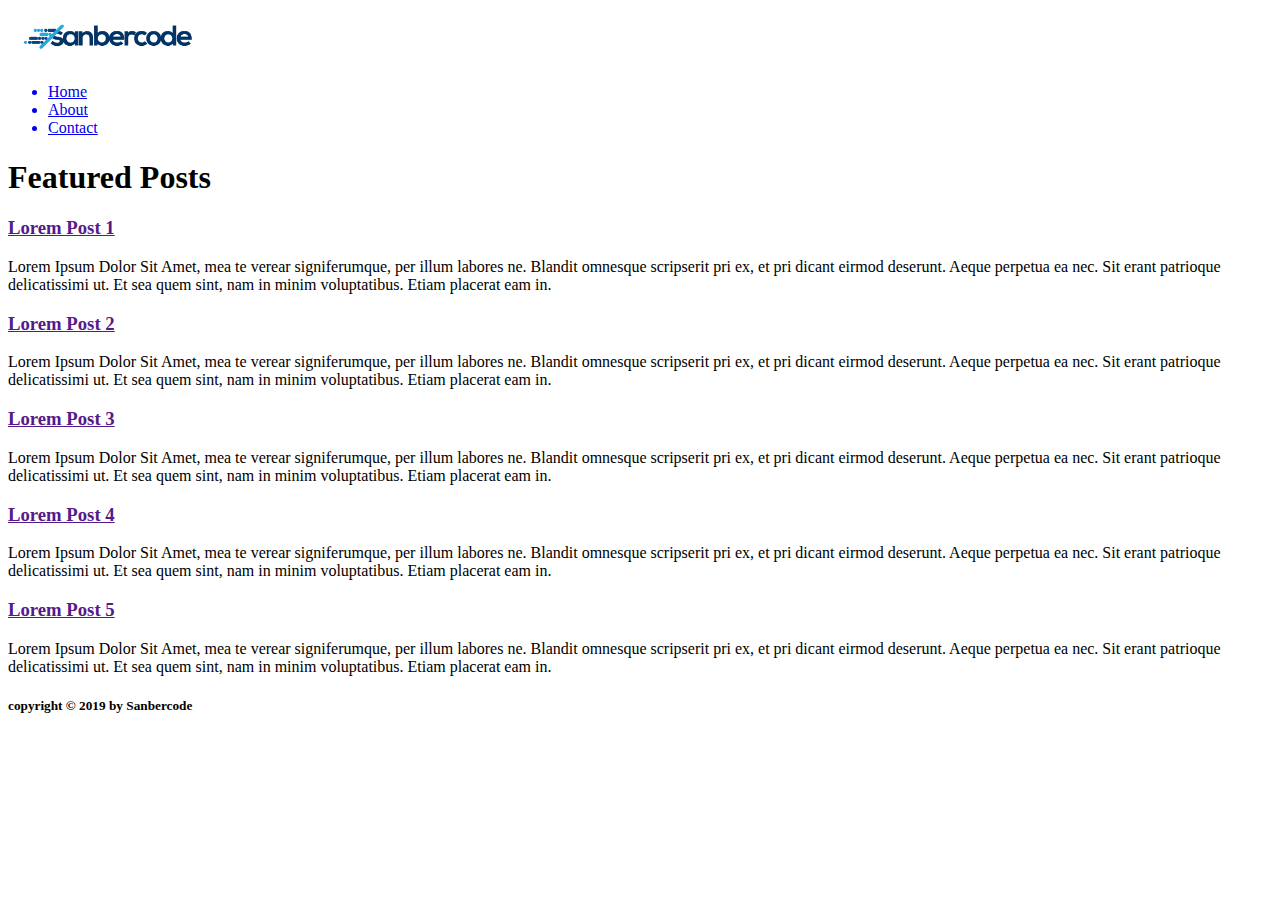
==== Day 2/index.html @ f1cd951d "create file index.html and adding some image to img folder" ====
<!DOCTYPE html>
<html lang="en">

<head>
    <meta charset="UTF-8">
    <meta name="viewport" content="width=device-width, initial-scale=1.0">
    <title>Document</title>
</head>

<body>
    <header>
        <img id="logo" src="img/logo.png" width="200px" />
        <nav>
            <ul>
                <a href="#">
                    <li>Home</li>
                </a>
                <a href="#">
                    <li>About</li>
                </a>
                <a href="#">
                    <li>Contact</li>
                </a>
            </ul>
        </nav>
    </header>
    <section>
        <h1>Featured Posts</h1>
        <div id="article-list">
            <article>
                <a href="">
                    <h3>Lorem Post 1</h3>
                </a>
                <p>
                    Lorem Ipsum Dolor Sit Amet, mea te verear signiferumque, per illum labores ne. Blandit omnesque
                    scripserit pri ex, et pri dicant eirmod deserunt. Aeque perpetua ea nec. Sit erant patrioque
                    delicatissimi ut. Et sea quem sint, nam in minim voluptatibus. Etiam placerat eam in.
                </p>
            </article>
            <article>
                <a href="">
                    <h3>Lorem Post 2</h3>
                </a>
                <p>
                    Lorem Ipsum Dolor Sit Amet, mea te verear signiferumque, per illum labores ne. Blandit omnesque
                    scripserit pri ex, et pri dicant eirmod deserunt. Aeque perpetua ea nec. Sit erant patrioque
                    delicatissimi ut. Et sea quem sint, nam in minim voluptatibus. Etiam placerat eam in.
                </p>
            </article>
            <article>
                <a href="">
                    <h3>Lorem Post 3</h3>
                </a>
                <p>
                    Lorem Ipsum Dolor Sit Amet, mea te verear signiferumque, per illum labores ne. Blandit omnesque
                    scripserit pri ex, et pri dicant eirmod deserunt. Aeque perpetua ea nec. Sit erant patrioque
                    delicatissimi ut. Et sea quem sint, nam in minim voluptatibus. Etiam placerat eam in.
                </p>
            </article>
            <article>
                <a href="">
                    <h3>Lorem Post 4</h3>
                </a>
                <p>
                    Lorem Ipsum Dolor Sit Amet, mea te verear signiferumque, per illum labores ne. Blandit omnesque
                    scripserit pri ex, et pri dicant eirmod deserunt. Aeque perpetua ea nec. Sit erant patrioque
                    delicatissimi ut. Et sea quem sint, nam in minim voluptatibus. Etiam placerat eam in.
                </p>
            </article>
            <article>
                <a href="">
                    <h3>Lorem Post 5</h3>
                </a>
                <p>
                    Lorem Ipsum Dolor Sit Amet, mea te verear signiferumque, per illum labores ne. Blandit omnesque
                    scripserit pri ex, et pri dicant eirmod deserunt. Aeque perpetua ea nec. Sit erant patrioque
                    delicatissimi ut. Et sea quem sint, nam in minim voluptatibus. Etiam placerat eam in.
                </p>
            </article>
        </div>
    </section>
    <footer>
        <h5>copyright &copy; 2019 by Sanbercode</h5>
    </footer>
</body>

</html>
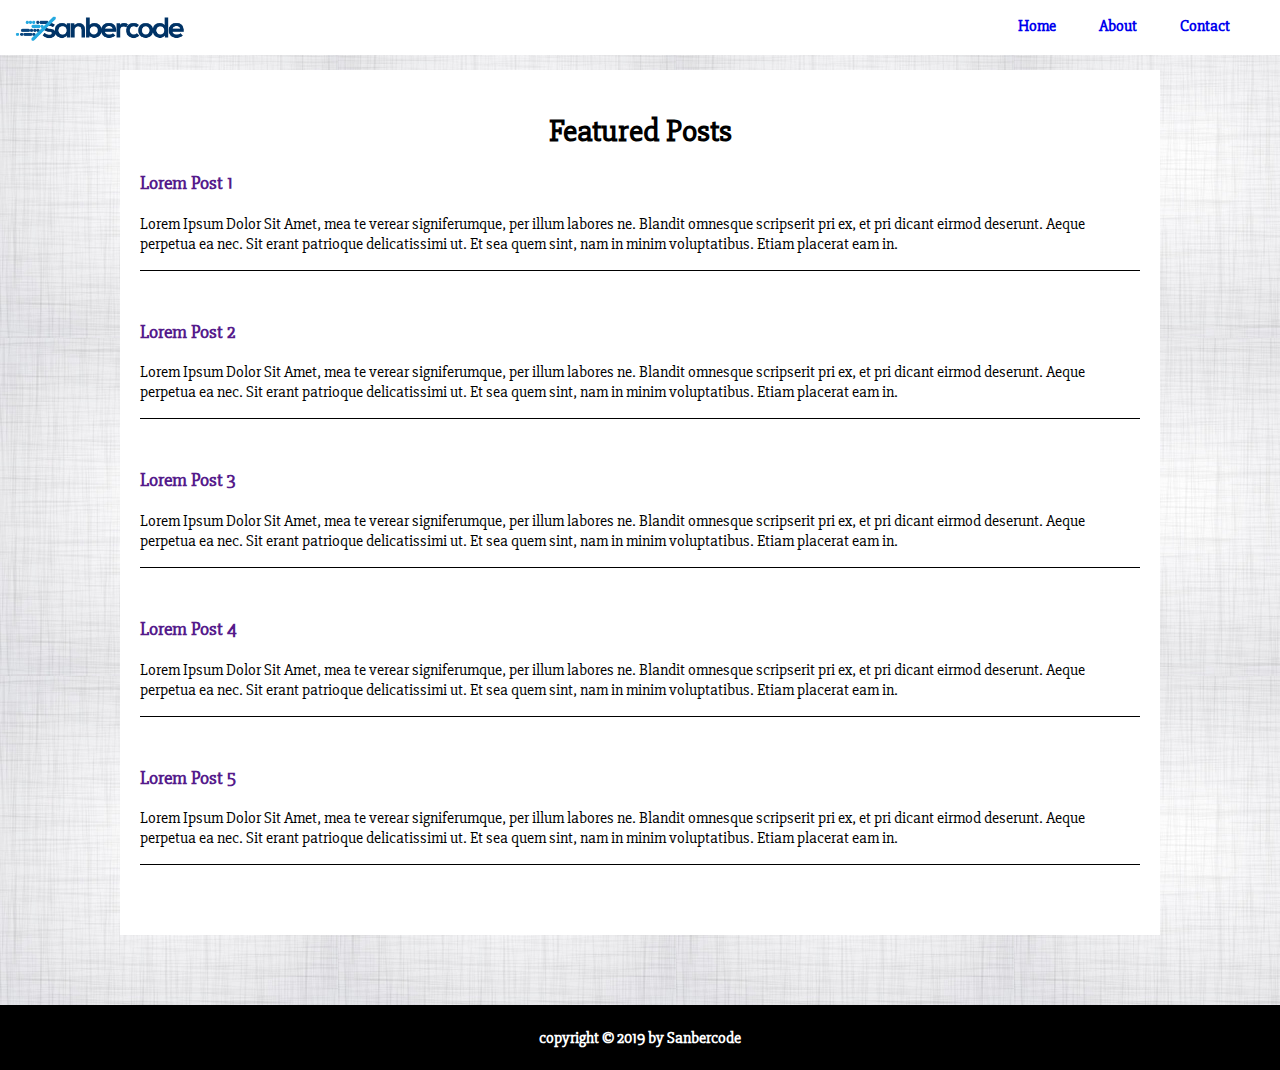
==== commit 155ff2dc: "add and configure styling on style.css and index.html" ====
--- a/Day 2/index.html
+++ b/Day 2/index.html
@@ -4,28 +4,23 @@
 <head>
     <meta charset="UTF-8">
     <meta name="viewport" content="width=device-width, initial-scale=1.0">
+    <link rel="stylesheet" href="style.css">
     <title>Document</title>
 </head>
 
 <body>
     <header>
-        <img id="logo" src="img/logo.png" width="200px" />
+        <img id="logo" src="public/img/logo.png" width="200px">
         <nav>
             <ul>
-                <a href="#">
-                    <li>Home</li>
-                </a>
-                <a href="#">
-                    <li>About</li>
-                </a>
-                <a href="#">
-                    <li>Contact</li>
-                </a>
+                <li><a href="#">Home</a></li>
+                <li><a href="#">About</a></li>
+                <li><a href="#">Contact</a></li>
             </ul>
         </nav>
     </header>
     <section>
-        <h1>Featured Posts</h1>
+        <h1 class="tittle">Featured Posts</h1>
         <div id="article-list">
             <article>
                 <a href="">
@@ -80,7 +75,7 @@
         </div>
     </section>
     <footer>
-        <h5>copyright &copy; 2019 by Sanbercode</h5>
+        <h4>copyright &copy; 2019 by Sanbercode</h4>
     </footer>
 </body>
 
--- a/Day 2/style.css
+++ b/Day 2/style.css
@@ -0,0 +1,69 @@
+@import url('https://fonts.googleapis.com/css2?family=Slabo+27px&display=swap');
+
+body{
+    background-image: url("public/img/pattern.jpg");
+    font-family: 'Slabo 27px', serif;
+    margin: 0;
+}
+
+header{
+    background-color: white;
+    top: 0;
+    left: 0;
+    right: 0;
+    position: fixed;
+    width: 100%;
+}
+
+header
+#logo{
+    float: left;   
+}
+
+header
+ul{
+    float: right;
+    margin-right: 50px;
+}
+
+header 
+li{
+    display: inline;
+    padding-left: 40px;
+    text-decoration: none;
+}
+
+header
+a{
+    text-decoration: none;
+    font-weight: bold;
+}
+
+section{
+    background-color: white;
+    margin: 70px 120px 70px 120px;
+    padding: 20px;
+    justify-content: center;
+}
+
+.tittle{
+    text-align: center;
+}
+
+article{
+    border-bottom: 1px solid black;
+    margin-bottom: 50px;
+}
+
+#article-list
+a{
+    text-decoration: none;
+}
+
+footer{
+    padding: 1px 0;
+    height: 100%;
+    background-color: black;
+    text-align: center;
+    color: white;
+}
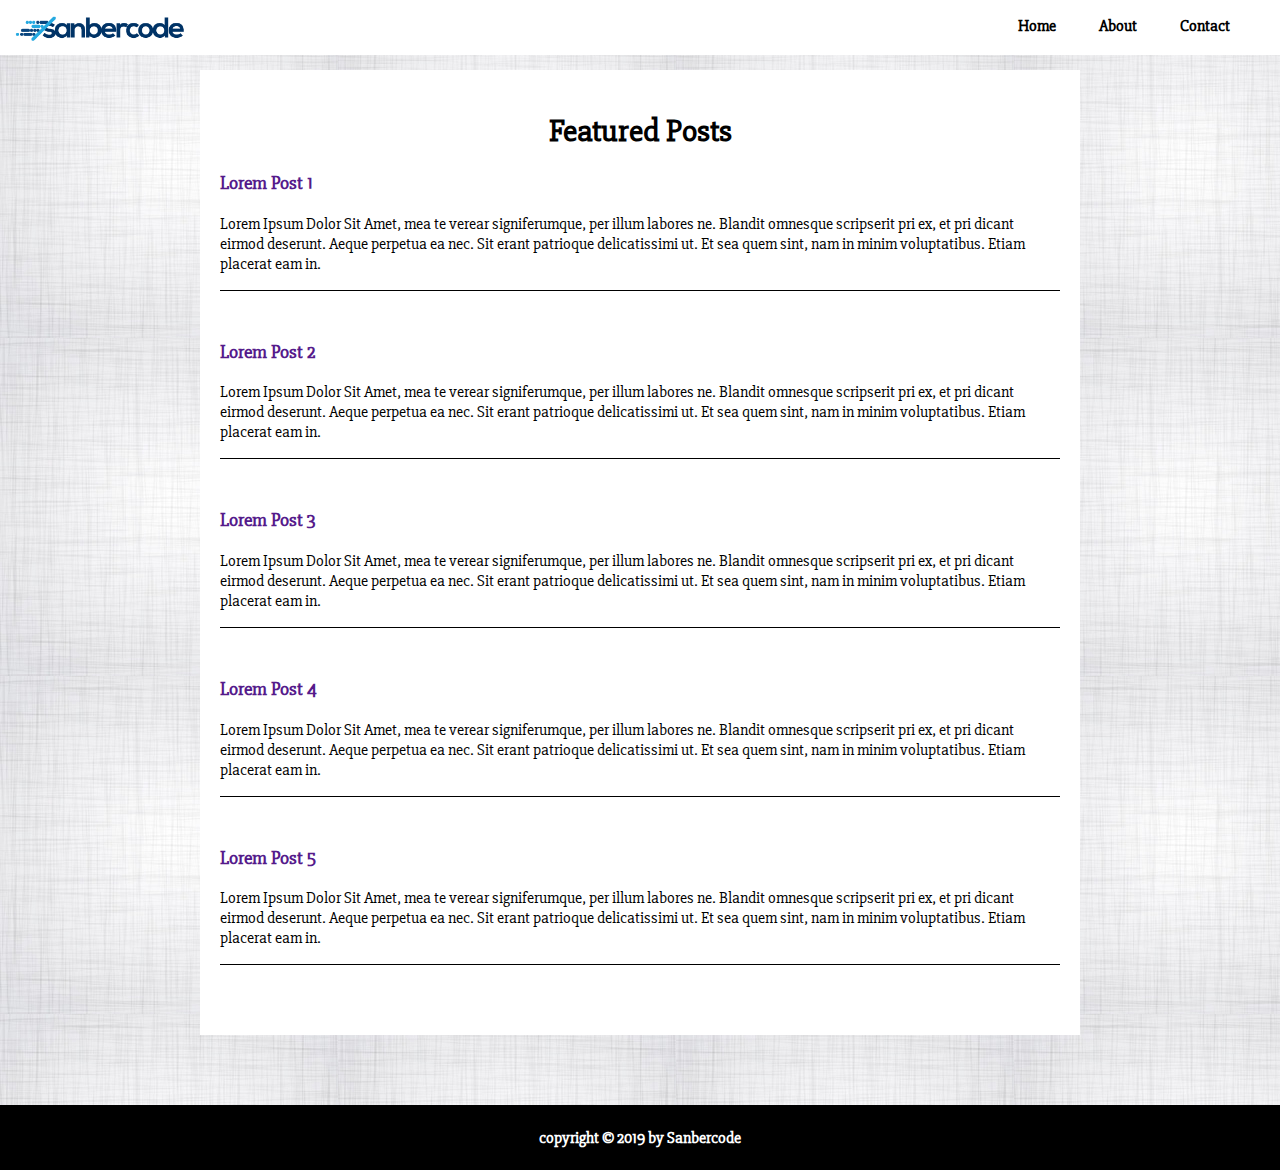
==== commit c874a70b: "change some style on style.css" ====
--- a/Day 2/index.html
+++ b/Day 2/index.html
@@ -4,7 +4,7 @@
 <head>
     <meta charset="UTF-8">
     <meta name="viewport" content="width=device-width, initial-scale=1.0">
-    <link rel="stylesheet" href="style.css">
+    <link rel="stylesheet" href="public/css/style.css">
     <title>Document</title>
 </head>
 
--- a/Day 2/public/css/style.css
+++ b/Day 2/public/css/style.css
@@ -0,0 +1,72 @@
+@import url('https://fonts.googleapis.com/css2?family=Slabo+27px&display=swap');
+
+body{
+    background-image: url("../img/pattern.jpg");
+    font-family: 'Slabo 27px', serif;
+    margin: 0;
+}
+
+header{
+    background-color: white;
+    top: 0;
+    left: 0;
+    right: 0;
+    position: fixed;
+    width: 100%;
+}
+
+header
+#logo{
+    float: left;   
+}
+
+header
+ul{
+    float: right;
+    margin-right: 50px;
+}
+
+header 
+li{
+    display: inline;
+    padding-left: 40px;
+    text-decoration: none;
+}
+
+header
+a{
+    text-decoration: none;
+    font-weight: bold;
+    color: black;
+}
+
+section{
+    background-color: white;
+    margin: 70px 200px 70px 200px;
+    padding: 20px;
+    justify-content: center;
+    font-weight: 500;
+    font-size: 1em;
+}
+
+.tittle{
+    text-align: center;
+}
+
+article{
+    border-bottom: 1px solid black;
+    margin-bottom: 50px;
+}
+
+#article-list
+a{
+    text-decoration: none;
+}
+
+footer{
+    padding: 1px 0;
+    height: 100%;
+    background-color: black;
+    text-align: center;
+    color: white;
+}
